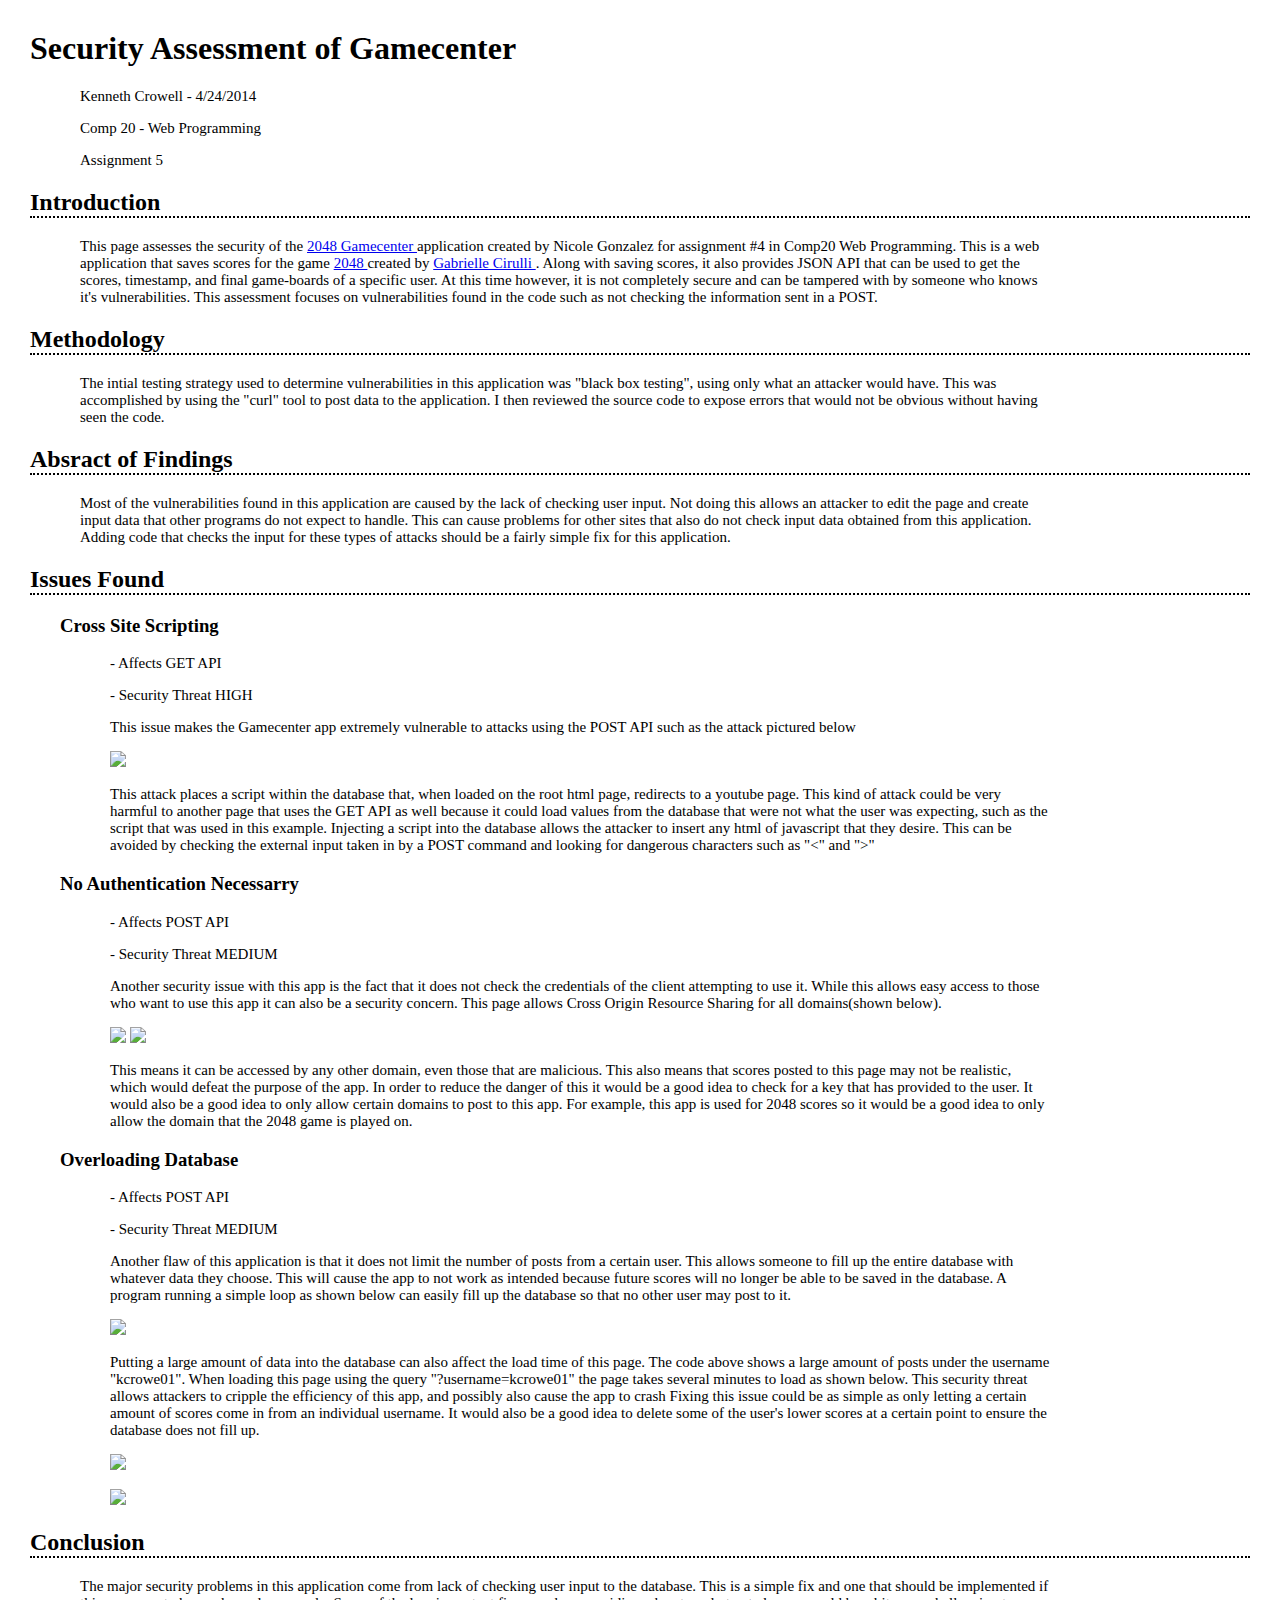
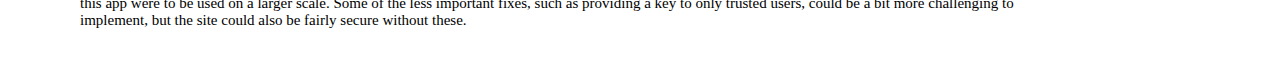
==== security/index.html @ 986ab39f "assignment 5 submission" ====
<!DOCTYPE HTML>
<html>
<head>
	<title>GameCenter Security</title>
	<link rel="stylesheet" href="style.css">
</head>
<body>
	<h1> Security Assessment of Gamecenter </h1>
	<p> Kenneth Crowell - 4/24/2014 </p>
	<p> Comp 20 - Web Programming </p>
	<p> Assignment 5</p>
	<h2> Introduction </h2>
	<p> This page assesses the security of the <A href="gentle-shore-9330.herokuapp.com"> 2048 Gamecenter </A> application created by Nicole Gonzalez for assignment #4 in Comp20 Web Programming. This is a web application that saves scores for the game <A href="http://gabrielecirulli.github.io/2048/"> 2048 </A> created by <A href="http://gabrielecirulli.com/"> Gabrielle Cirulli </A>. Along with saving scores, it also provides JSON API that can be used to get the scores, timestamp, and final game-boards of a specific user. At this time however, it is not completely secure and can be tampered with by someone who knows it's vulnerabilities. This assessment focuses on vulnerabilities found in the code such as not checking the information sent in a POST. </p>
	<h2> Methodology</h2>
	<p> The intial testing strategy used to determine vulnerabilities in this application was "black box testing", using only what an attacker would have. This was accomplished by using the "curl" tool to post data to the application. I then reviewed the source code to expose errors that would not be obvious without having seen the code.</p> 
	<h2> Absract of Findings </h2>
	<p> Most of the vulnerabilities found in this application are caused by the lack of checking user input. Not doing this allows an attacker to edit the page and create input data that other programs do not expect to handle. This can cause problems for other sites that also do not check input data obtained from this application. Adding code that checks the input for these types of attacks should be a fairly simple fix for this application.
	<h2> Issues Found </h2>
	<div id='issues'>
	<h3> Cross Site Scripting </h3>
	<p>- Affects GET API</p>
	<p>- Security Threat HIGH </p>
	<p> This issue makes the Gamecenter app extremely vulnerable to attacks using the POST API such as the attack pictured below</p> 
	<p> <img src='youtubecurl.png'></img></p>
	<p> This attack places a script within the database that, when loaded on the root html page, redirects to a youtube page. This kind of attack could be very harmful to another page that uses the GET API as well because it could load values from the database that were not what the user was expecting, such as the script that was used in this example. Injecting a script into the database allows the attacker to insert any html of javascript that they desire. This can be avoided by checking the external input taken in by a POST command and looking for dangerous characters such as "<" and ">" </p>
	<h3> No Authentication Necessarry </h3>
	<p>- Affects POST API</p>
	<p>- Security Threat MEDIUM </p>
	<p> Another security issue with this app is the fact that it does not check the credentials of the client attempting to use it. While this allows easy access to those who want to use this app it can also be a security concern. This page allows Cross Origin Resource Sharing for all domains(shown below).
	</p>
	<p> <img src='Allow_origins.png'></img> <img src='Allow_2048.png'></img></p>
	<p> This means it can be accessed by any other domain, even those that are malicious. This also means that scores posted to this page may not be realistic, which would defeat the purpose of the app. In order to reduce the danger of this it would be a good idea to check for a key that has provided to the user. It would also be a good idea to only allow certain domains to post to this app. For example, this app is used for 2048 scores so it would be a good idea to only allow the domain that the 2048 game is played on.</p> 
	<h3> Overloading Database </h3>
	<p>- Affects POST API</p>
	<p>- Security Threat MEDIUM</p>
	<p> Another flaw of this application is that it does not limit the number of posts from a certain user. This allows someone to fill up the entire database with whatever data they choose. This will cause the app to not work as intended because future scores will no longer be able to be saved in the database. A program running a simple loop as shown below can easily fill up the database so that no other user may post to it.</p>
	<p> <img src='DB_overload.png'></img> </p>
	<p> Putting a large amount of data into the database can also affect the load time of this page. The code above shows a large amount of posts under the username "kcrowe01". When loading this page using the query "?username=kcrowe01" the page takes several minutes to load as shown below. This security threat allows attackers to cripple the efficiency of this app, and possibly also cause the app to crash Fixing this issue could be as simple as only letting a certain amount of scores come in from an individual username. It would also be a good idea to delete some of the user's lower scores at a certain point to ensure the database does not fill up.</p>
		<p> <img src='query_load.png'></img> </p><p> <img src='load_time.png'></img> </p>
	</div>
	<h2> Conclusion </h2>
	<p> The major security problems in this application come from lack of checking user input to the database. This is a simple fix and one that should be implemented if this app were to be used on a larger scale. Some of the less important fixes, such as providing a key to only trusted users, could be a bit more challenging to implement, but the site could also be fairly secure without these. </p>

</body>
</html>
---- security/style.css ----
h2 {
	border-bottom-style:dotted;
	border-width:2px;
}
body {
	margin: 30px;
}

#issues{
	margin-left: 30px;
}
p{
	margin-left: 50px; 
	margin-right: 200px;
	font-size: 15px;
}
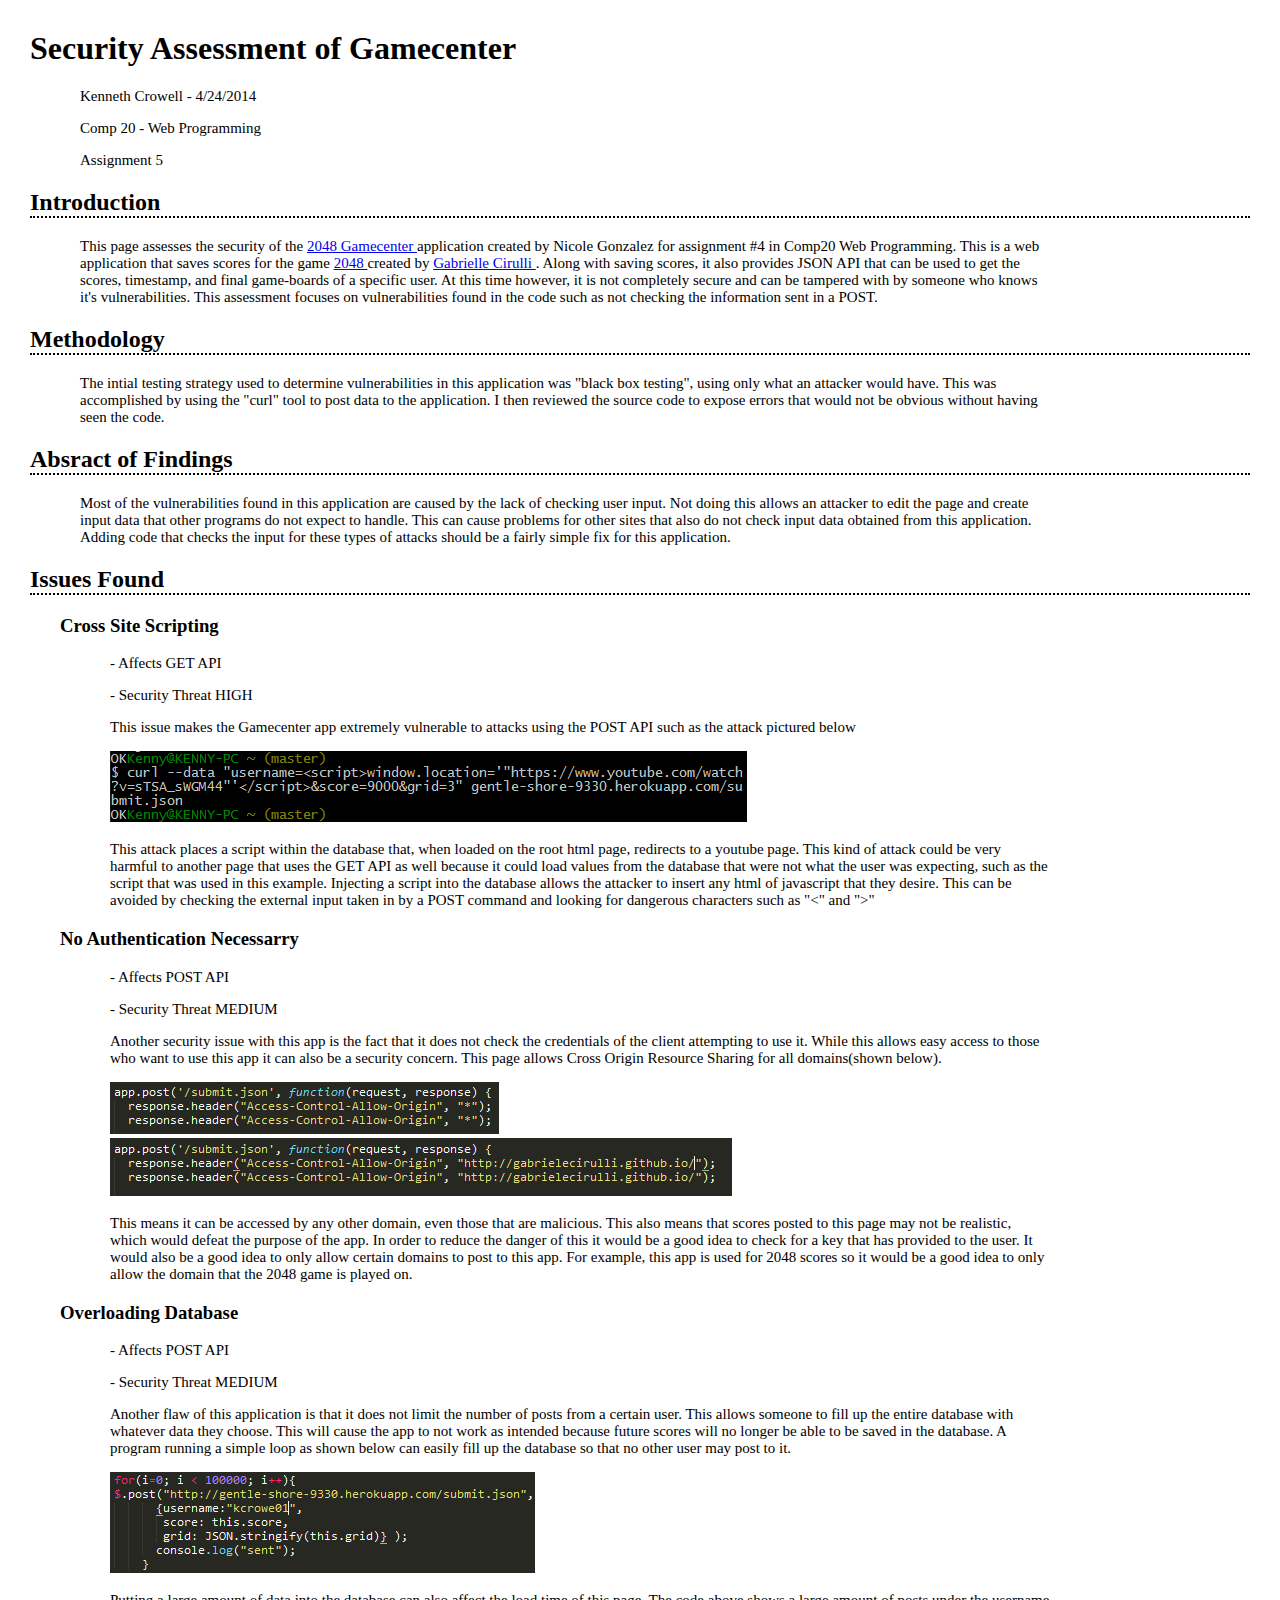
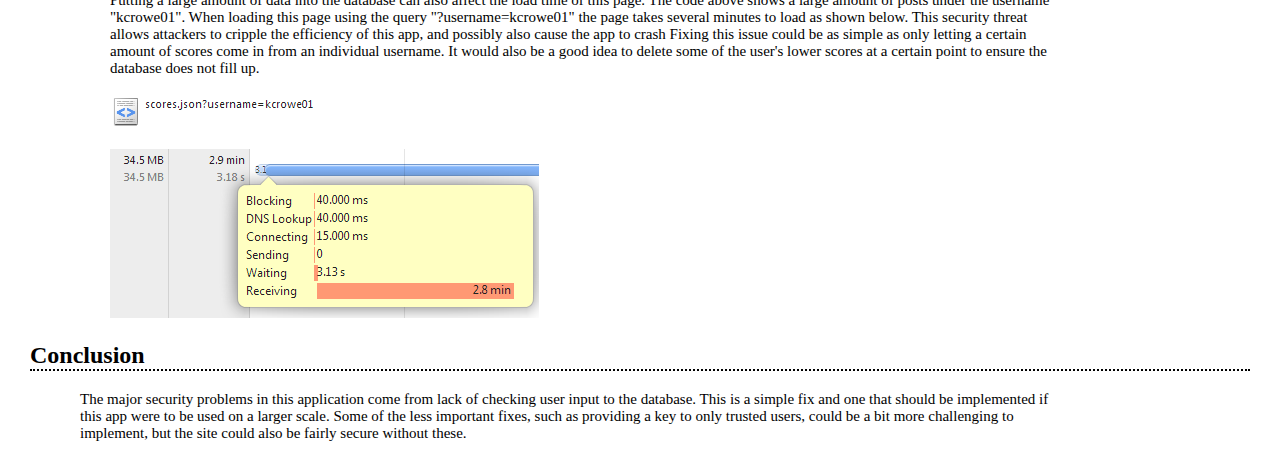
==== commit 6af64b0e: "fixing images" ====
--- a/security/index.html
+++ b/security/index.html
@@ -21,22 +21,22 @@
 	<p>- Affects GET API</p>
 	<p>- Security Threat HIGH </p>
 	<p> This issue makes the Gamecenter app extremely vulnerable to attacks using the POST API such as the attack pictured below</p> 
-	<p> <img src='youtubecurl.png'></img></p>
+	<p> <img src='youtubecurl.PNG'></p>
 	<p> This attack places a script within the database that, when loaded on the root html page, redirects to a youtube page. This kind of attack could be very harmful to another page that uses the GET API as well because it could load values from the database that were not what the user was expecting, such as the script that was used in this example. Injecting a script into the database allows the attacker to insert any html of javascript that they desire. This can be avoided by checking the external input taken in by a POST command and looking for dangerous characters such as "<" and ">" </p>
 	<h3> No Authentication Necessarry </h3>
 	<p>- Affects POST API</p>
 	<p>- Security Threat MEDIUM </p>
 	<p> Another security issue with this app is the fact that it does not check the credentials of the client attempting to use it. While this allows easy access to those who want to use this app it can also be a security concern. This page allows Cross Origin Resource Sharing for all domains(shown below).
 	</p>
-	<p> <img src='Allow_origins.png'></img> <img src='Allow_2048.png'></img></p>
+	<p> <img src='Alloworigins.PNG'> <img src='Allow2048.PNG'></p>
 	<p> This means it can be accessed by any other domain, even those that are malicious. This also means that scores posted to this page may not be realistic, which would defeat the purpose of the app. In order to reduce the danger of this it would be a good idea to check for a key that has provided to the user. It would also be a good idea to only allow certain domains to post to this app. For example, this app is used for 2048 scores so it would be a good idea to only allow the domain that the 2048 game is played on.</p> 
 	<h3> Overloading Database </h3>
 	<p>- Affects POST API</p>
 	<p>- Security Threat MEDIUM</p>
 	<p> Another flaw of this application is that it does not limit the number of posts from a certain user. This allows someone to fill up the entire database with whatever data they choose. This will cause the app to not work as intended because future scores will no longer be able to be saved in the database. A program running a simple loop as shown below can easily fill up the database so that no other user may post to it.</p>
-	<p> <img src='DB_overload.png'></img> </p>
+	<p> <img src='DBoverload.PNG'> </p>
 	<p> Putting a large amount of data into the database can also affect the load time of this page. The code above shows a large amount of posts under the username "kcrowe01". When loading this page using the query "?username=kcrowe01" the page takes several minutes to load as shown below. This security threat allows attackers to cripple the efficiency of this app, and possibly also cause the app to crash Fixing this issue could be as simple as only letting a certain amount of scores come in from an individual username. It would also be a good idea to delete some of the user's lower scores at a certain point to ensure the database does not fill up.</p>
-		<p> <img src='query_load.png'></img> </p><p> <img src='load_time.png'></img> </p>
+		<p> <img src='queryload.PNG'> </p><p> <img src='loadtime.PNG'> </p>
 	</div>
 	<h2> Conclusion </h2>
 	<p> The major security problems in this application come from lack of checking user input to the database. This is a simple fix and one that should be implemented if this app were to be used on a larger scale. Some of the less important fixes, such as providing a key to only trusted users, could be a bit more challenging to implement, but the site could also be fairly secure without these. </p>
